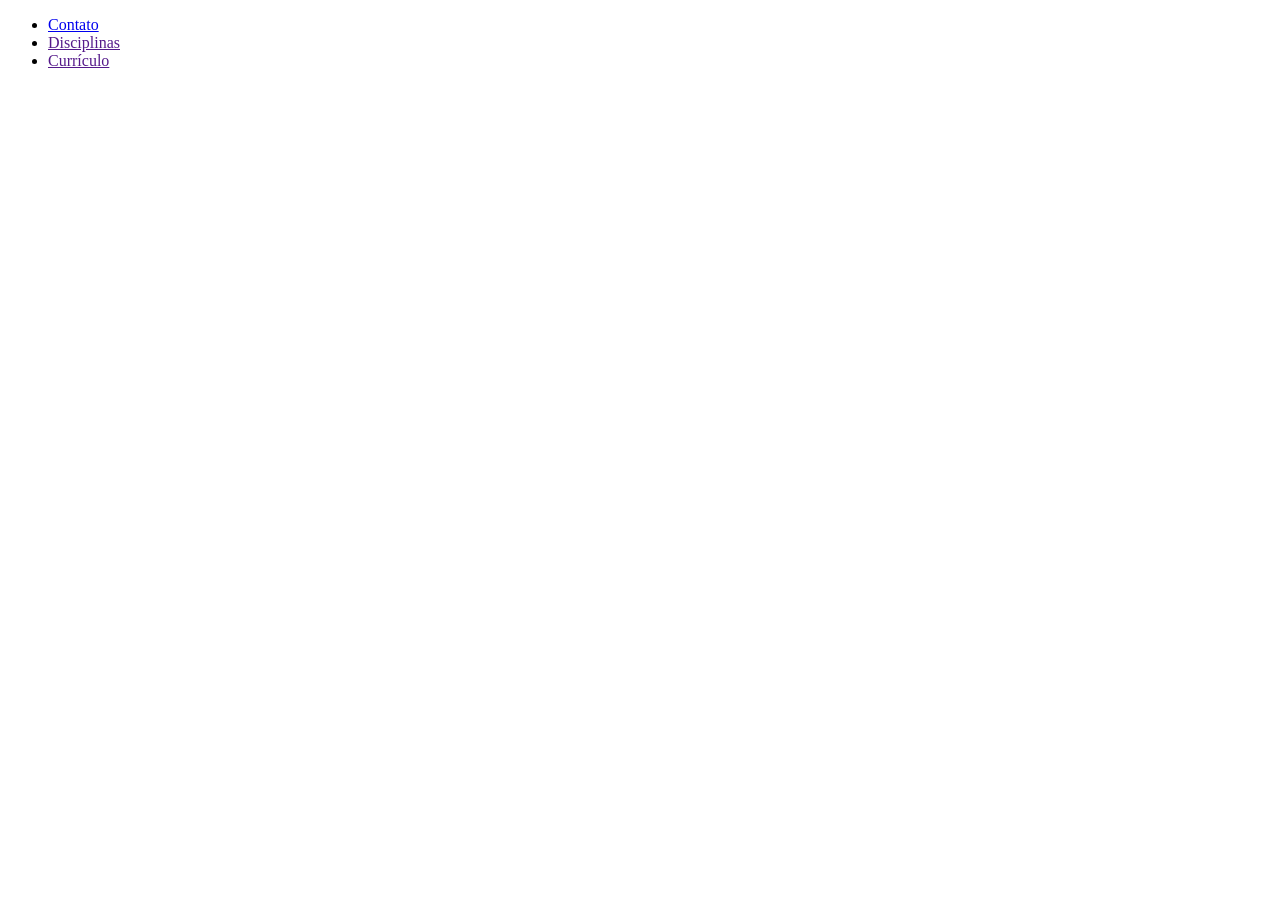
==== templates/index.html @ b8a0daff "Flask: 2° Semana" ====
<!DOCTYPE html>
<html lang="pt-br">
<head>
    <meta charset="UTF-8">
    <meta name="viewport" content="width=device-width, initial-scale=1.0">
    <title>Document</title>
</head>
<body>
    <ul>
        <li><a href="{{url_for("contato")}}">Contato</a></li>
        <li><a href="">Disciplinas</a></li>
        <li><a href="">Currículo</a></li>
    </ul>
</body>
</html>
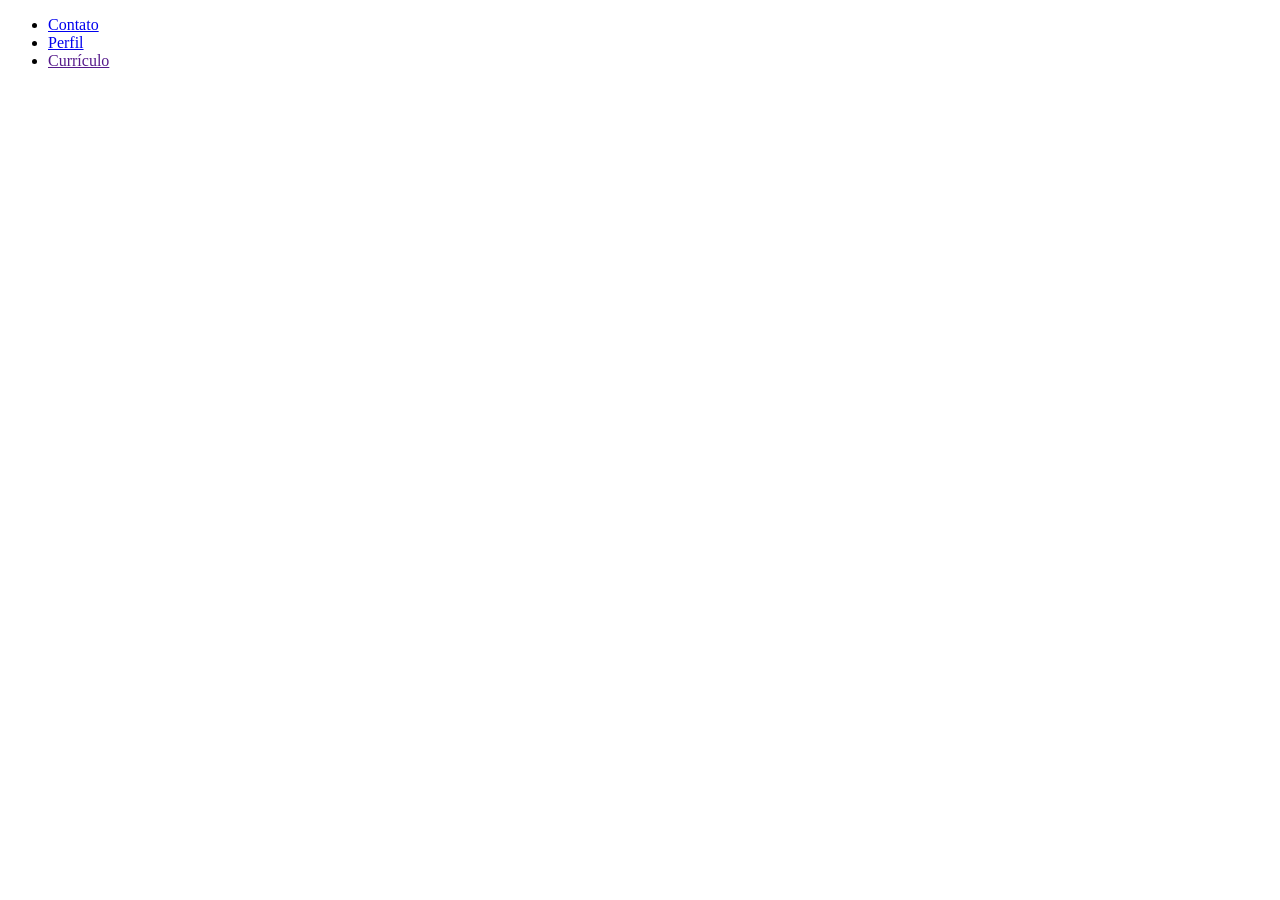
==== commit c67ee074: "Aula 3 - Incluindo Imagens, CSS e JS" ====
--- a/templates/index.html
+++ b/templates/index.html
@@ -7,8 +7,8 @@
 </head>
 <body>
     <ul>
-        <li><a href="{{url_for("contato")}}">Contato</a></li>
-        <li><a href="">Disciplinas</a></li>
+        <li><a href="/contato/pedroviniciosrn@gmail.com/84991431131">Contato</a></li>
+        <li><a href="/perfil/cartman">Perfil</a></li>
         <li><a href="">Currículo</a></li>
     </ul>
 </body>
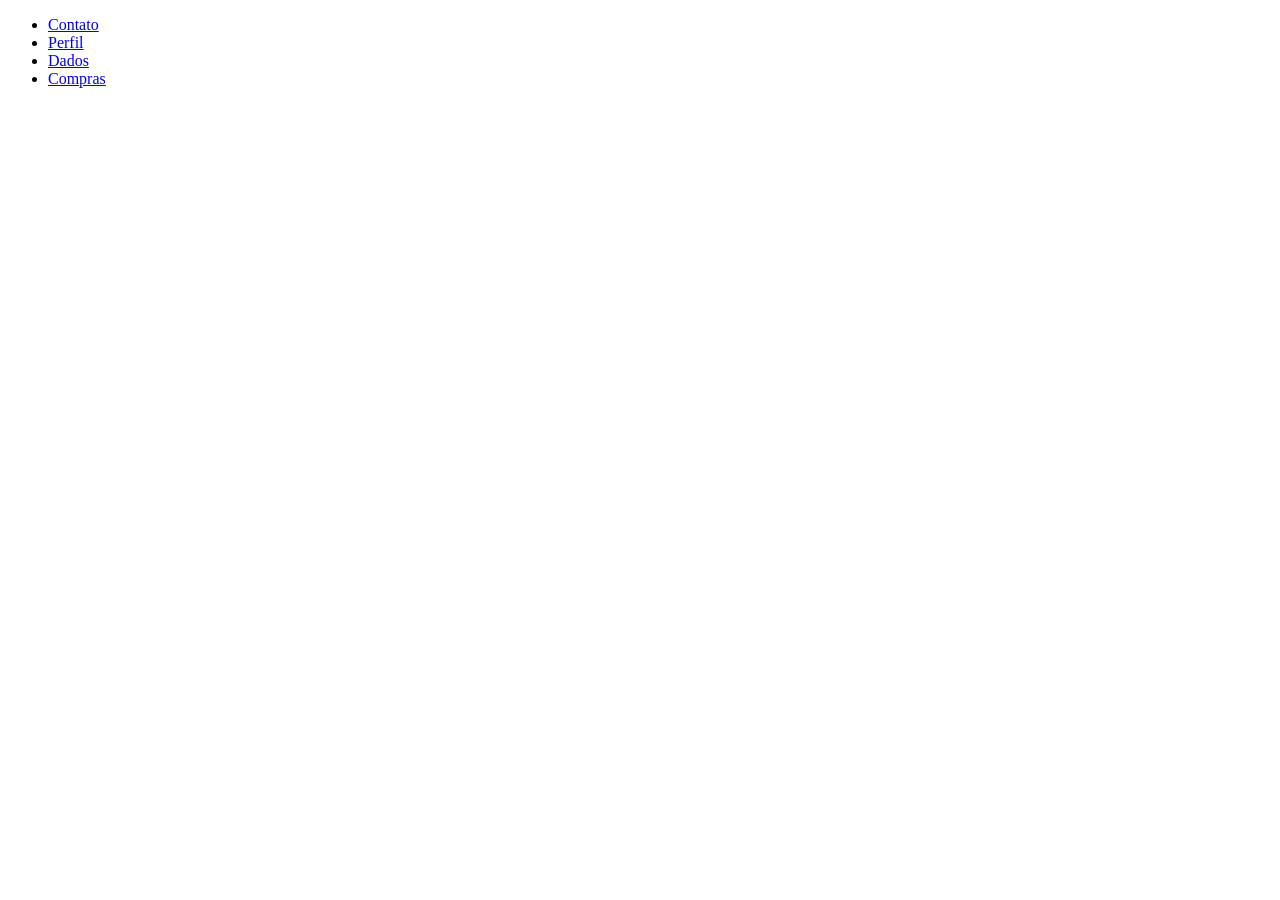
==== commit b4abbad1: "Aula GET e POST" ====
--- a/templates/index.html
+++ b/templates/index.html
@@ -9,7 +9,8 @@
     <ul>
         <li><a href="/contato/pedroviniciosrn@gmail.com/84991431131">Contato</a></li>
         <li><a href="/perfil/cartman">Perfil</a></li>
-        <li><a href="">Currículo</a></li>
+        <li><a href="/dados">Dados</a></li>
+        <li><a href="/compras">Compras</a></li>
     </ul>
 </body>
 </html>
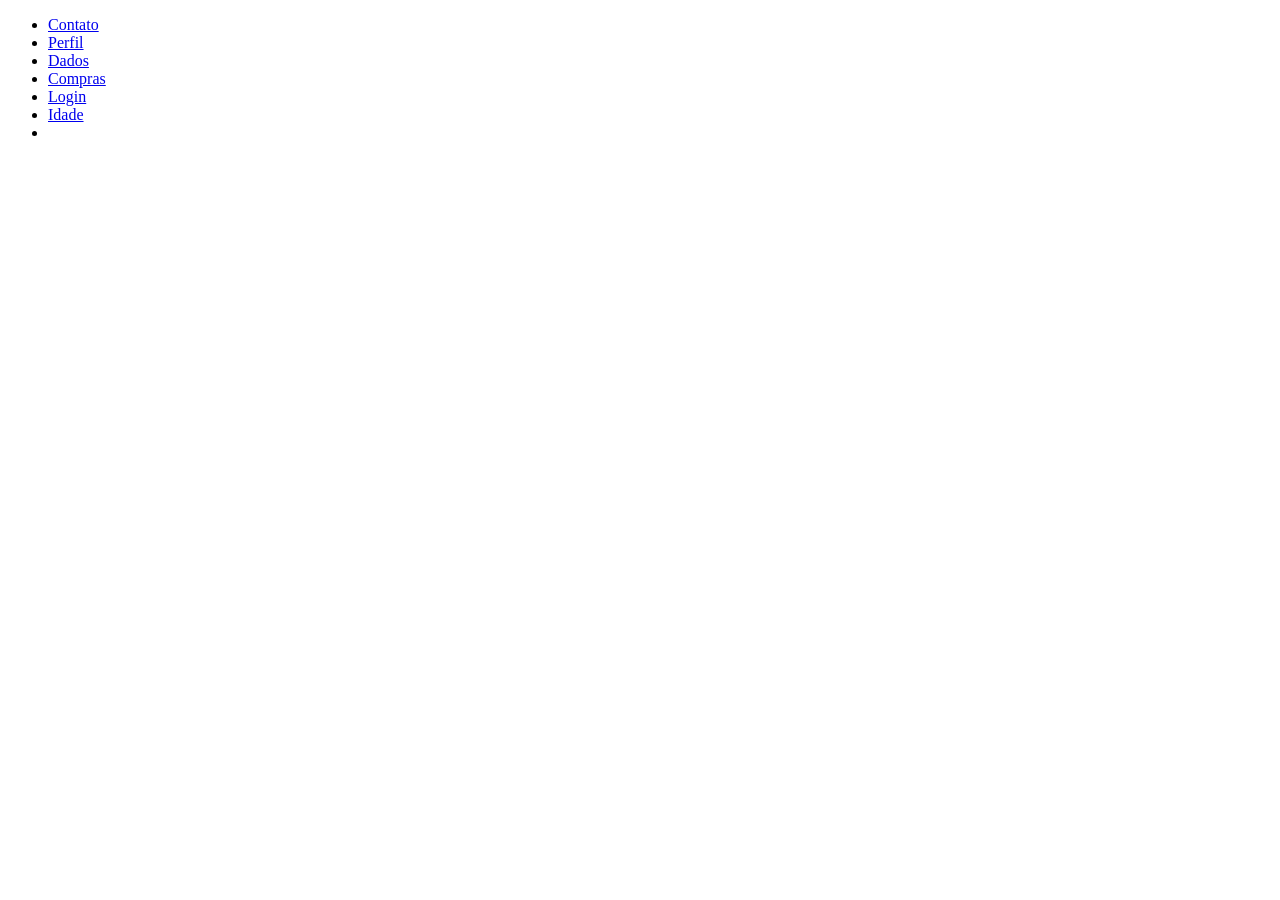
==== commit 511b9462: "Comandos de repetição em HTML" ====
--- a/templates/index.html
+++ b/templates/index.html
@@ -11,6 +11,9 @@
         <li><a href="/perfil/cartman">Perfil</a></li>
         <li><a href="/dados">Dados</a></li>
         <li><a href="/compras">Compras</a></li>
+        <li><a href="/Login">Login</a></li>
+        <li><a href="/idade/17">Idade</a></li>
+        <li><a href=""></a></li>
     </ul>
 </body>
 </html>
